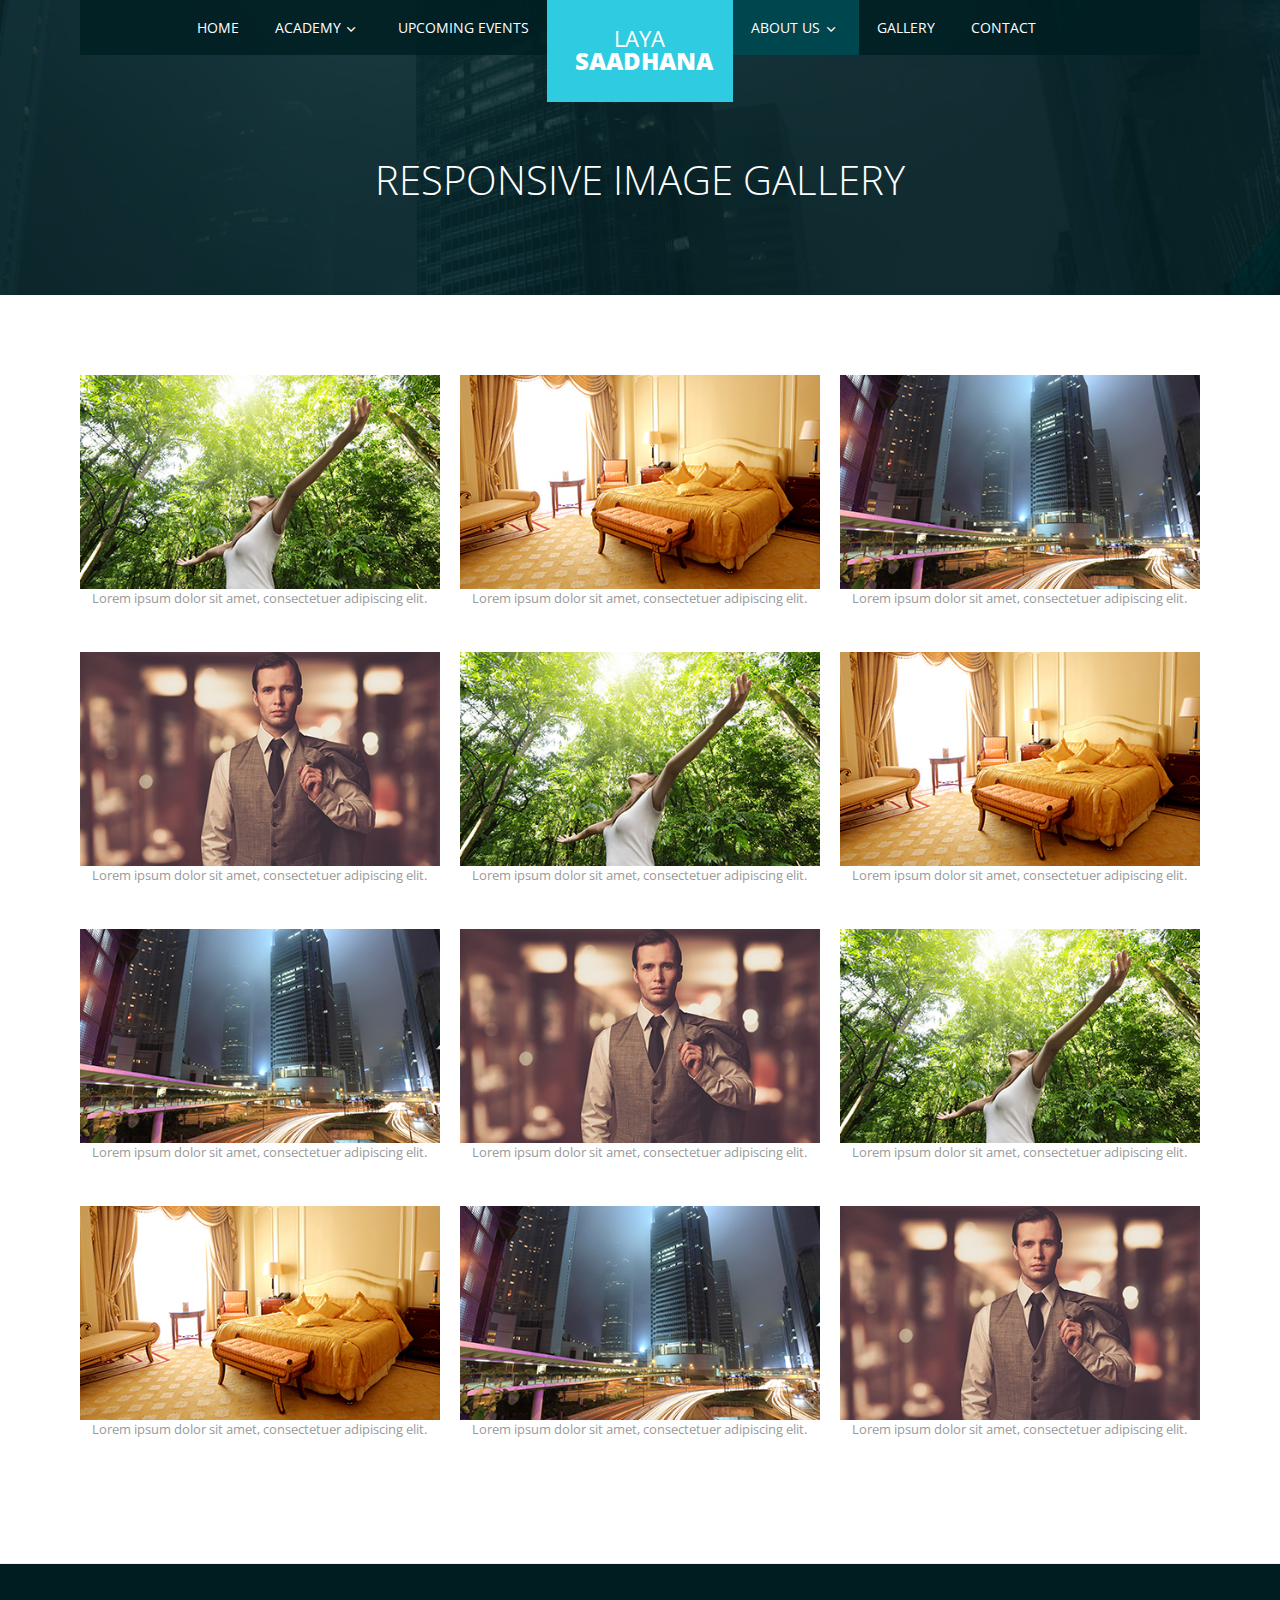
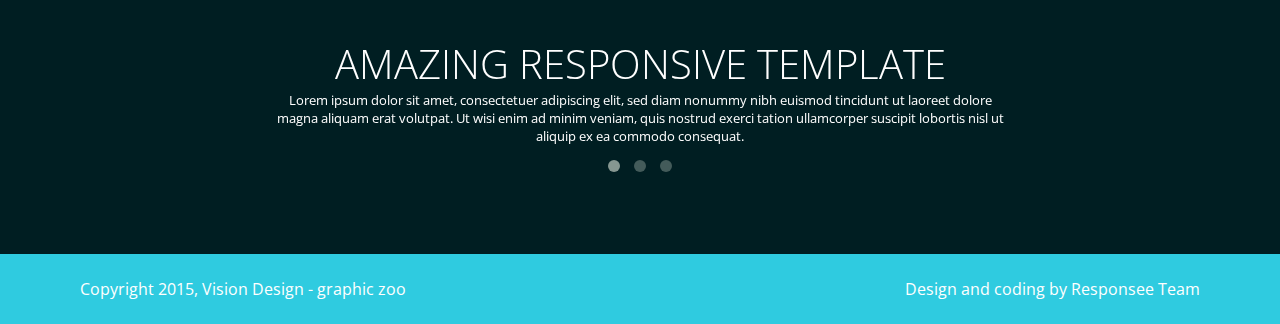
==== aboutus.html @ 6acf9ce8 "first commit" ====
<!DOCTYPE html>
<html lang="en-US">
   <head>
      <meta charset="UTF-8">
      <meta name="viewport" content="width=device-width" />
      <title>Responsive Design website template</title>
      <link rel="stylesheet" href="css/components.css">
      <link rel="stylesheet" href="css/responsee.css">
      <link rel="stylesheet" href="owl-carousel/owl.carousel.css">
      <link rel="stylesheet" href="owl-carousel/owl.theme.css">
      <!-- CUSTOM STYLE -->  
      <link rel="stylesheet" href="css/template-style.css">
      <link href='http://fonts.googleapis.com/css?family=Open+Sans:400,300,600,700,800&amp;subset=latin,latin-ext' rel='stylesheet' type='text/css'>
      <script type="text/javascript" src="js/jquery-1.8.3.min.js"></script>
      <script type="text/javascript" src="js/jquery-ui.min.js"></script>    
      <script type="text/javascript" src="js/modernizr.js"></script>
      <script type="text/javascript" src="js/responsee.js"></script>   
      <!--[if lt IE 9]>
	      <script src="http://html5shiv.googlecode.com/svn/trunk/html5.js"></script>
        <script src="http://css3-mediaqueries-js.googlecode.com/svn/trunk/css3-mediaqueries.js"></script>
      <![endif]--> 
   </head>
   <body class="size-1140">
      <!-- TOP NAV WITH LOGO -->  
      <header>
        <nav>
           <div class="line">
              <div class="top-nav">              
                 <div class="logo hide-l">
                    <a href="index.html">DESIGN <br /><strong>THEME</strong></a>
                 </div>                  
                 <p class="nav-text">Custom menu text</p>
                 <div class="top-nav s-12 l-5">
                    <ul class="right top-ul chevron">
                       <li><a href="index.html">Home</a>
                       </li>
                       <li><a href="academy.html">Academy</a>
                         <ul>
                           <li><a>Curriculum</a>
                           </li>
                           <li><a>Enrolment</a>
                           </li>
                           <li><a>Style/Baani</a>
                           </li>
                           <li>
                              <a>Education and learning</a>				  
                              <ul>
                                 <li><a>Examination</a>
                                 </li>
                                 <li><a>Arangetram</a>
                                 </li>
                                 <li><a>Performance Opportunities</a>
                                 </li>
                                 <li><a>Guru Sishya</a>
                                 </li>
                              </ul>
                           </li>
                        </ul>
                       </li>
                       <li><a href="events.html">Upcoming Events</a>
                       </li>
                    </ul>
                 </div>
                 <ul class="s-12 l-2">
                    <li class="logo hide-s hide-m">
                       <a href="../design/">Laya <br /><strong>Saadhana</strong></a>
                    </li>
                 </ul>
                 <div class="top-nav s-12 l-5">
                    <ul class="top-ul chevron">
                       <li><a href="aboutus.html">About Us</a>
                         <ul>
                           <li><a>Teacher Profile
                             </a>
                           </li>
                           <li><a>
                             Teaching Experience</a>
                           </li>
                           <li><a>
                             Student Profiles</a>
                           </li>
                           <li><a>
                             Reviews</a>
                           </li>
                              </ul>
                           </li>
                        </ul>
                       </li>
                       <li>
                           <a href="gallery.html">Gallery</a>			    
                       </li>
                       <li><a href="contact.html">Contact</a>
                       </li>
                    </ul> 
                 </div>
              </div>
           </div>
        </nav>
     </header>
      <section>
         <div id="head">
            <div class="line">
               <h1>Responsive image gallery</h1>
            </div>
         </div>
         <div id="content">
            <div class="line">
               <div class="margin">
                   <div class="s-12 m-6 l-4">
                      <img src="img/first-small.jpg">      
                      <p class="subtitile">Lorem ipsum dolor sit amet, consectetuer adipiscing elit.
                      </p>
                   </div>
                   <div class="s-12 m-6 l-4">
                      <img src="img/second-small.jpg">      
                      <p class="subtitile">Lorem ipsum dolor sit amet, consectetuer adipiscing elit.
                      </p>
                   </div>
                   <div class="s-12 m-6 l-4">
                      <img src="img/third-small.jpg">      
                      <p class="subtitile">Lorem ipsum dolor sit amet, consectetuer adipiscing elit.
                      </p>
                   </div>
                   <div class="s-12 m-6 l-4">
                      <img src="img/fourth-small.jpg">      
                      <p class="subtitile">Lorem ipsum dolor sit amet, consectetuer adipiscing elit.
                      </p>
                   </div>
                   <div class="s-12 m-6 l-4">
                      <img src="img/first-small.jpg">      
                      <p class="subtitile">Lorem ipsum dolor sit amet, consectetuer adipiscing elit.
                      </p>
                   </div>
                   <div class="s-12 m-6 l-4">
                      <img src="img/second-small.jpg">      
                      <p class="subtitile">Lorem ipsum dolor sit amet, consectetuer adipiscing elit.
                      </p>
                   </div>
                   <div class="s-12 m-6 l-4">
                      <img src="img/third-small.jpg">      
                      <p class="subtitile">Lorem ipsum dolor sit amet, consectetuer adipiscing elit.
                      </p>
                   </div>
                   <div class="s-12 m-6 l-4">
                      <img src="img/fourth-small.jpg">      
                      <p class="subtitile">Lorem ipsum dolor sit amet, consectetuer adipiscing elit.
                      </p>
                   </div>
                   <div class="s-12 m-6 l-4">
                      <img src="img/first-small.jpg">      
                      <p class="subtitile">Lorem ipsum dolor sit amet, consectetuer adipiscing elit.
                      </p>
                   </div>
                   <div class="s-12 m-6 l-4">
                      <img src="img/second-small.jpg">      
                      <p class="subtitile">Lorem ipsum dolor sit amet, consectetuer adipiscing elit.
                      </p>
                   </div>
                   <div class="s-12 m-6 l-4">
                      <img src="img/third-small.jpg">      
                      <p class="subtitile">Lorem ipsum dolor sit amet, consectetuer adipiscing elit.
                      </p>
                   </div>
                   <div class="s-12 m-6 l-4">
                      <img src="img/fourth-small.jpg">      
                      <p class="subtitile">Lorem ipsum dolor sit amet, consectetuer adipiscing elit.
                      </p>
                   </div>
               </div>
            </div>
         </div>
         <div id="fourth-block">
            <div class="line">
               <div id="owl-demo2" class="owl-carousel owl-theme">
                  <div class="item">
                     <h2>Amazing responsive template</h2>
                     <p class="s-12 m-12 l-8 center">Lorem ipsum dolor sit amet, consectetuer adipiscing elit, sed diam nonummy nibh euismod tincidunt ut laoreet dolore magna aliquam erat volutpat. Ut wisi enim ad minim veniam, quis nostrud exerci tation ullamcorper suscipit lobortis nisl ut aliquip ex ea commodo consequat.
                     </p>
                  </div>
                  <div class="item">
                     <h2>Responsive components</h2>
                     <p class="s-12 m-12 l-8 center">Lorem ipsum dolor sit amet, consectetuer adipiscing elit, sed diam nonummy nibh euismod tincidunt ut laoreet dolore magna aliquam erat volutpat. Ut wisi enim ad minim veniam, quis nostrud exerci tation ullamcorper suscipit lobortis nisl ut aliquip ex ea commodo consequat.
                     </p>
                  </div>
                  <div class="item">
                     <h2>Retina ready</h2>
                     <p class="s-12 m-12 l-8 center">Lorem ipsum dolor sit amet, consectetuer adipiscing elit, sed diam nonummy nibh euismod tincidunt ut laoreet dolore magna aliquam erat volutpat. Ut wisi enim ad minim veniam, quis nostrud exerci tation ullamcorper suscipit lobortis nisl ut aliquip ex ea commodo consequat.
                     </p>
                  </div>
               </div>
            </div>
         </div>
      </section>
      <!-- FOOTER -->   
      <footer>
         <div class="line">
            <div class="s-12 l-6">
               <p>Copyright 2015, Vision Design - graphic zoo
               </p>
            </div>
            <div class="s-12 l-6">
               <p class="right">
                  <a class="right" href="http://www.myresponsee.com" title="Responsee - lightweight responsive framework">Design and coding by Responsee Team</a>
               </p>
            </div>
         </div>
      </footer>
      <script type="text/javascript" src="owl-carousel/owl.carousel.js"></script>   
      <script type="text/javascript">
         jQuery(document).ready(function($) {  
           $("#owl-demo").owlCarousel({
         	slideSpeed : 300,
         	autoPlay : true,
         	navigation : false,
         	pagination : false,
         	singleItem:true
           });
           $("#owl-demo2").owlCarousel({
         	slideSpeed : 300,
         	autoPlay : true,
         	navigation : false,
         	pagination : true,
         	singleItem:true
           });
         });	
          
      </script> 
   </body>
</html>
---- css/components.css ----
/*
 * Components CSS - v3 - 2015-08-22
 * http://www.myresponsee.com
 * Copyright 2015, Vision Design - graphic zoo
 * Free to use under the MIT license.
*/
/* Tabs */
.tab-item {
  background: none repeat scroll 0 0 #fff;
  display: none;
  padding: 1.25em 0;
}
.tab-item.tab-active {
  display: block;
}
.tab-content > .tab-label {
  display: none;
}
.tab-nav > .tab-label {
  float:left;
}
a.tab-label, a.tab-label:link, a.tab-label:visited, a.tab-label:hover {
  background: none repeat scroll 0 0 #262626;
  color: #fff;
  margin-right: 1px;
  padding: 0.625em 1.25em;
  transition: background 0.20s linear 0s;
  -o-transition: background 0.20s linear 0s;
  -ms-transition: background 0.20s linear 0s;
  -moz-transition: background 0.20s linear 0s;
  -webkit-transition: background 0.20s linear 0s;
}
a.tab-label:hover,a.tab-label.active-btn {
  background: none repeat scroll 0 0 #999;
}
.tab-label.active-btn {
  cursor: default;
}
.tab-content {
  text-align: left;
}
@media screen and (max-width:768px) {    
  .tab-nav > .tab-label {
    margin: 0.5px 0;
    width: 100%;
  }
}
/* Custom forms */
form.customform input, form.customform select, form.customform textarea, form.customform button {
 font-size:0.9em;
 font-family:inherit;
 margin-bottom:1.25em;
} 
form.customform input, form.customform select {height: 2.7em;}
form.customform input, form.customform textarea, form.customform select { 
 background: none repeat scroll 0 0 #F5F5F5;
 transition: background 0.20s linear 0s;
 -o-transition: background 0.20s linear 0s;
 -ms-transition: background 0.20s linear 0s;
 -moz-transition: background 0.20s linear 0s;
 -webkit-transition: background 0.20s linear 0s;
}
form.customform input:hover, form.customform textarea:hover, form.customform select:hover, form.customform input:focus, form.customform textarea:focus, form.customform select:focus {background: none repeat scroll 0 0 #fff;}
form.customform input, form.customform textarea, form.customform select {
 background: none repeat scroll 0 0 #F5F5F5;
 border: 1px solid #E0E0E0;
 padding: 0.625em;
 width: 100%;
}
form.customform input[type="file"] {
 border: 1px solid #E0E0E0;
 height: auto;
 max-height: 2.7em;
 min-height: 2.7em;
 padding: 0.4em;
 width: 100%;
}
form.customform input[type="radio"], form.customform input[type="checkbox"] {
 margin-right: 0.625em;
 width:auto;
 padding:0;
 height:auto;
}
form.customform option {padding: 0.625em;}
form.customform select[multiple="multiple"] {height: auto;}
form.customform button {
 width: 100%;
 background: none repeat scroll 0 0 #444;
 border: 0 none;
 color: #fff;
 height: 2.7em;
 padding: 0.625em;
 cursor:pointer;
 width: 100%;
 transition: background 0.20s linear 0s;
 -o-transition: background 0.20s linear 0s;
 -ms-transition: background 0.20s linear 0s;
 -moz-transition: background 0.20s linear 0s;
 -webkit-transition: background 0.20s linear 0s;
}	
form.customform button:hover {background: none repeat scroll 0 0 #666;}
/* Icon font - MFG labs */
@font-face {
  font-family: 'mfg';
    src: url('../font/mfglabsiconset-webfont.eot');
    src: url('../font/mfglabsiconset-webfont.svg#mfg_labs_iconsetregular') format('svg'),
   		   url('../font/mfglabsiconset-webfont.eot?#iefix') format('embedded-opentype'),
         url('../font/mfglabsiconset-webfont.woff') format('woff'),
         url('../font/mfglabsiconset-webfont.ttf') format('truetype');
    font-weight: normal;
    font-style: normal;
}
i, .icon {
  font-family: 'mfg';
  font-size: 1em;
  font-style: normal;
  font-weight: normal;
  color:#e3e3e3;
}
.icon2x {font-size: 2em;}
.icon3x {font-size: 3em;}
.gradient {
  color: #999;
  text-shadow: 1px 1px 1px rgba(27, 27, 27, 0.19);
  transition: all 0.1s ease-in-out 0s;
}
.gradient:hover, .gradient .current {
  color: #eee;
  text-shadow: 0 0 3px rgba(255, 255, 255, 0.25);
}
.icon-cloud:before { content: "\2601"; }
.icon-at:before { content: "\0040"; }
.icon-plus:before { content: "\002B"; }
.icon-minus:before { content: "\2212"; }
.icon-arrow_up:before { content: "\2191"; }
.icon-arrow_down:before { content: "\2193"; }
.icon-arrow_right:before { content: "\2192"; }
.icon-arrow_left:before { content: "\2190"; }
.icon-chevron_down:before { content: "\f004"; }
.icon-chevron_up:before { content: "\f005"; }
.icon-chevron_right:before { content: "\f006"; }
.icon-chevron_left:before { content: "\f007"; }
.icon-reorder:before { content: "\f008"; }
.icon-list:before { content: "\f009"; }
.icon-reorder_square:before { content: "\f00a"; }
.icon-reorder_square_line:before { content: "\f00b"; }
.icon-coverflow:before { content: "\f00c"; }
.icon-coverflow_line:before { content: "\f00d"; }
.icon-pause:before { content: "\f00e"; }
.icon-play:before { content: "\f00f"; }
.icon-step_forward:before { content: "\f010"; }
.icon-step_backward:before { content: "\f011"; }
.icon-fast_forward:before { content: "\f012"; }
.icon-fast_backward:before { content: "\f013"; }
.icon-cloud_upload:before { content: "\f014"; }
.icon-cloud_download:before { content: "\f015"; }
.icon-data_science:before { content: "\f016"; }
.icon-data_science_black:before { content: "\f017"; }
.icon-globe:before { content: "\f018"; }
.icon-globe_black:before { content: "\f019"; }
.icon-math_ico:before { content: "\f01a"; }
.icon-math:before { content: "\f01b"; }
.icon-math_black:before { content: "\f01c"; }
.icon-paperplane_ico:before { content: "\f01d"; }
.icon-paperplane:before { content: "\f01e"; }
.icon-paperplane_black:before { content: "\f01f"; }
.icon-color_balance:before { content: "\f020"; }
.icon-star:before { content: "\2605"; }
.icon-star_half:before { content: "\f022"; }
.icon-star_empty:before { content: "\2606"; }
.icon-star_half_empty:before { content: "\f024"; }
.icon-reload:before { content: "\f025"; }
.icon-heart:before { content: "\2665"; }
.icon-heart_broken:before { content: "\f028"; }
.icon-hashtag:before { content: "\f029"; }
.icon-reply:before { content: "\f02a"; }
.icon-retweet:before { content: "\f02b"; }
.icon-signin:before { content: "\f02c"; }
.icon-signout:before { content: "\f02d"; }
.icon-download:before { content: "\f02e"; }
.icon-upload:before { content: "\f02f"; }
.icon-placepin:before { content: "\f031"; }
.icon-display_screen:before { content: "\f032"; }
.icon-tablet:before { content: "\f033"; }
.icon-smartphone:before { content: "\f034"; }
.icon-connected_object:before { content: "\f035"; }
.icon-lock:before { content: "\F512"; }
.icon-unlock:before { content: "\F513"; }
.icon-camera:before { content: "\F4F7"; }
.icon-isight:before { content: "\f039"; }
.icon-video_camera:before { content: "\f03a"; }
.icon-random:before { content: "\f03b"; }
.icon-message:before { content: "\F4AC"; }
.icon-discussion:before { content: "\f03d"; }
.icon-calendar:before { content: "\F4C5"; }
.icon-ringbell:before { content: "\f03f"; }
.icon-movie:before { content: "\f040"; }
.icon-mail:before { content: "\2709"; }
.icon-pen:before { content: "\270F"; }
.icon-settings:before { content: "\9881"; }
.icon-measure:before { content: "\f044"; }
.icon-vector:before { content: "\f045"; }
.icon-vector_pen:before { content: "\2712"; }
.icon-mute_on:before { content: "\f047"; }
.icon-mute_off:before { content: "\f048"; }
.icon-home:before { content: "\2302"; }
.icon-sheet:before { content: "\f04a"; }
.icon-arrow_big_right:before { content: "\21C9"; }
.icon-arrow_big_left:before { content: "\21C7"; }
.icon-arrow_big_down:before { content: "\21CA"; }
.icon-arrow_big_up:before { content: "\21C8"; }
.icon-dribbble_circle:before { content: "\f04f"; }
.icon-dribbble:before { content: "\f050"; }
.icon-facebook_circle:before { content: "\f051"; }
.icon-facebook:before { content: "\f052"; }
.icon-git_circle_alt:before { content: "\f053"; }
.icon-git_circle:before { content: "\f054"; }
.icon-git:before { content: "\f055"; }
.icon-octopus:before { content: "\f056"; }
.icon-twitter_circle:before { content: "\f057"; }
.icon-twitter:before { content: "\f058"; }
.icon-google_plus_circle:before { content: "\f059"; }
.icon-google_plus:before { content: "\f05a"; }
.icon-linked_in_circle:before { content: "\f05b"; }
.icon-linked_in:before { content: "\f05c"; }
.icon-instagram:before { content: "\f05d"; }
.icon-instagram_circle:before { content: "\f05e"; }
.icon-mfg_icon:before { content: "\f05f"; }
.icon-xing:before { content: "\F532"; }
.icon-xing_circle:before { content: "\F533"; }
.icon-mfg_icon_circle:before { content: "\f060"; }
.icon-user:before { content: "\f061"; }
.icon-user_male:before { content: "\f062"; }
.icon-user_female:before { content: "\f063"; }
.icon-users:before { content: "\f064"; }
.icon-file_open:before { content: "\F4C2"; }
.icon-file_close:before { content: "\f067"; }
.icon-file_alt:before { content: "\f068"; }
.icon-file_close_alt:before { content: "\f069"; }
.icon-attachment:before { content: "\f06a"; }
.icon-check:before { content: "\2713"; }
.icon-cross_mark:before { content: "\274C"; }
.icon-cancel_circle:before { content: "\F06E"; }
.icon-check_circle:before { content: "\f06d"; }
.icon-magnifying:before { content: "\F50D"; }
.icon-inbox:before { content: "\f070"; }
.icon-clock:before { content: "\23F2"; }
.icon-stopwatch:before { content: "\23F1"; }
.icon-hourglass:before { content: "\231B"; }
.icon-trophy:before { content: "\f074"; }
.icon-unlock_alt:before { content: "\F075"; }
.icon-lock_alt:before { content: "\F510"; }
.icon-arrow_doubled_right:before { content: "\21D2"; }
.icon-arrow_doubled_left:before { content: "\21D0"; }
.icon-arrow_doubled_down:before { content: "\21D3"; }
.icon-arrow_doubled_up:before { content: "\21D1"; }
.icon-link:before { content: "\f07B"; }
.icon-warning:before { content: "\2757"; }
.icon-warning_alt:before { content: "\2755"; }
.icon-magnifying_plus:before { content: "\f07E"; }
.icon-magnifying_minus:before { content: "\f07F"; }
.icon-white_question:before { content: "\2754"; }
.icon-black_question:before { content: "\2753"; }
.icon-stop:before { content: "\f080"; }
.icon-share:before { content: "\f081"; }
.icon-eye:before { content: "\f082"; }
.icon-trash_can:before { content: "\f083"; }
.icon-hard_drive:before { content: "\f084"; }
.icon-information_black:before { content: "\f085"; }
.icon-information_white:before { content: "\f086"; }
.icon-printer:before { content: "\f087"; }
.icon-letter:before { content: "\f088"; }
.icon-soundcloud:before { content: "\f089"; }
.icon-soundcloud_circle:before { content: "\f08A"; }
.icon-anchor:before { content: "\2693"; }
.icon-female_sign:before { content: "\2640"; }
.icon-male_sign:before { content: "\2642"; }
.icon-joystick:before { content: "\F514"; }
.icon-high_voltage:before { content: "\26A1"; }
.icon-fire:before { content: "\F525"; }
.icon-newspaper:before { content: "\F4F0"; }
.icon-chart:before { content: "\F526"; }
.icon-spread:before { content: "\F527"; }
.icon-spinner_1:before { content: "\F528"; }
.icon-spinner_2:before { content: "\F529"; }
.icon-chart_alt:before { content: "\F530"; }
.icon-label:before { content: "\F531"; }
.icon-brush:before { content: "\E000"; }
.icon-refresh:before { content: "\E001"; }
.icon-node:before { content: "\E002"; }
.icon-node_2:before { content: "\E003"; }
.icon-node_3:before { content: "\E004"; }
.icon-link_2_nodes:before { content: "\E005"; }
.icon-link_3_nodes:before { content: "\E006"; }
.icon-link_loop_nodes:before { content: "\E007"; }
.icon-node_size:before { content: "\E008"; }
.icon-node_color:before { content: "\E009"; }
.icon-layout_directed:before { content: "\E010"; }
.icon-layout_radial:before { content: "\E011"; }
.icon-layout_hierarchical:before { content: "\E012"; }
.icon-node_link_direction:before { content: "\E013"; }
.icon-node_link_short_path:before { content: "\E014"; }
.icon-node_cluster:before { content: "\E015"; }
.icon-display_graph:before { content: "\E016"; }
.icon-node_link_weight:before { content: "\E017"; }
.icon-more_node_links:before { content: "\E018"; }
.icon-node_shape:before { content: "\E00A"; }
.icon-node_icon:before { content: "\E00B"; }
.icon-node_text:before { content: "\E00C"; }
.icon-node_link_text:before { content: "\E00D"; }
.icon-node_link_color:before { content: "\E00E"; }
.icon-node_link_shape:before { content: "\E00F"; }
.icon-credit_card:before { content: "\F4B3"; }
.icon-disconnect:before { content: "\F534"; }
.icon-graph:before { content: "\F535"; }
.icon-new_user:before { content: "\F536"; }
---- css/responsee.css ----
/*
 * Responsee CSS - v3 - 2015-08-22
 * http://www.myresponsee.com
 * Copyright 2015, Vision Design - graphic zoo
 * Free to use under the MIT license.
*/
* {  
  -webkit-box-sizing:border-box;
	-moz-box-sizing:border-box;
	box-sizing:border-box;
	margin:0;	
  }
body {
	background:none repeat scroll 0 0 #d3d3d3;
	font-size:100%;
  font-family:"Open Sans",Arial,sans-serif;
  color:#444;
  }
h1, h2, h3, h4, h5, h6 {
  color:#444;
  font-weight: normal;
  margin:0.2em 0 0.2em 0;    
}
h1 {font-size:2.4em;}
h2 {font-size:2em;}  
h3 {font-size:1.6em;}  
h4 {font-size:1.2em;}  
h5 {font-size:1em;}  
h6 {font-size:0.9em;}    
a, a:link, a:visited, a:hover, a:active {
	text-decoration:none;
  color:#444;
	}
img {
  border:0;
  display:block;
	height:auto;
	max-width:100%;
  width:auto;
	}
.owl-item img, .full-img {
  max-width: none;
	width:100%;
	}  
table {
	background:none repeat scroll 0 0 #fff;
	border:1px solid #D0D0D0;
	border-collapse:collapse;
	border-spacing:0;
	text-align:left;
	width:100%;
	}
table tr td, table tr th {padding:0.625em;}
table tfoot, table thead {background:none repeat scroll 0 0 #e0e0e0;}
table tr:nth-of-type(2n) {background:none repeat scroll 0 0 #e0e0e0;}
th {border-right:1px solid #fff;}
td {border-right:1px solid #e0e0e0;}
.size-960 .line {
  margin:0 auto;
  max-width:60em;
  padding:0 0.625em;
}
.size-1140 .line {
  margin:0 auto;
  max-width:71.25em;
  padding:0 0.625em;
}
.size-960.align-content-left .line,.size-1140.align-content-left .line {margin-left:0;}
form {line-height:1.4em;}
nav {
  display:block;
  width:100%;
  background:#262626;
}
.line:after,nav:after,.center:after,.box:after {
  clear:both;
  content:".";
  display:block;
  height:0;
  line-height:0;
  visibility:hidden;
}
.top-nav ul {padding:0;}
.top-nav ul ul {
  position:absolute;
  background:#262626;
}
.top-nav li {
  float:left;
  list-style:none outside none;
  cursor:pointer;
}
.top-nav li a {
  padding:1.25em;
  display:block;
  color:#fff; 
}
.top-nav li ul li a {
  background:none repeat scroll 0 0 #222;
  min-width:100%;
  padding:0.625em;
}
.top-nav li a:hover, .aside-nav li a:hover {background:#999;}
.top-nav li ul {display:none;}
.top-nav li ul li {
  float:none;
  list-style:none outside none;
  min-width:100%;
  padding:0;
}
.top-nav li ul li ul li {
  float:none;
  list-style:none outside none;
  min-width:100%;
  padding:0;
}
.count-number {
  background:none repeat scroll 0 0 #777;
  -webkit-border-radius:10em;
  -moz-border-radius:10em;
  border-radius:10em;
  display:inline-block;
  font-size:0.7em;
  line-height:1.8em;
  margin-left:0.3125em;
  text-align:center;
  width:1.8em;  
  color:#fff; 
  margin-bottom:-0.3125em; 
}
ul.chevron .count-number {display:none;}
ul.chevron .submenu > a:after, ul.chevron .sub-submenu > a:after,ul.chevron .aside-submenu > a:after, ul.chevron .aside-sub-submenu > a:after {
  content:"\f004";
  display:inline-block;
  font-family:mfg;
  font-size:0.7em;
  margin:0 0.625em;
}
.top-nav .active-item a {background:none repeat scroll 0 0 #999;}
.aside-nav > ul > li.active-item > a:link, .aside-nav > ul > li.active-item > a:visited {
  background:none repeat scroll 0 0 #999;
  color:#fff;
} 
@media screen and (min-width:769px) {
  .aside-nav .count-number {
	 margin-left:-1.25em;	
	 float:right;	
  }
  .top-nav li:hover > ul {
	 display:block;
	 z-index:10;
  }  
.top-nav li:hover > ul ul {
    left:100%;
    margin:-2.5em 0;
    width:100%;
  } 
}
.nav-text {display:none;}
.aside-nav li li a, .aside-nav li li.active-item a, .aside-nav li li.aside-sub-submenu li a, 
.aside-nav > ul > li > a, .aside-nav > ul > li.active-item > a:link, .aside-nav > ul > li.active-item > a:visited, .aside-nav li > ul,
.top-nav .active-item a, .top-nav li a, .aside-nav li a, .top-nav li ul li a, .top-nav li a,.top-nav li a, .top-nav li ul li a, .top-nav li ul li ul li a {
  transition:background 0.20s linear 0s;
  -o-transition:background 0.20s linear 0s;
  -ms-transition:background 0.20s linear 0s;
  -moz-transition:background 0.20s linear 0s;
  -webkit-transition:background 0.20s linear 0s;
}
.aside-nav ul {
  background:#e8e8e8; 
  padding:0;
}
.aside-nav li {
  list-style:none outside none;
  cursor:pointer;
}
.aside-nav li a {
  display:block;
  padding:1.25em;
  border-bottom:1px solid #d2d2d2; 
}
.aside-nav > ul > li:last-child a {border-bottom:0 none;}
.aside-nav li > ul {
  height:0;
  display:block;
  position:relative;
  background:#f4f4f4;
  border-left:solid 1px #f2f2f2;
  border-right:solid 1px #f2f2f2;
  overflow:hidden;
}
.aside-nav li ul ul {
  border:0;
  background:#fff;
}
.aside-nav ul ul a {padding:0.625em 1.25em;}
.aside-nav li a:link, .aside-nav li a:visited {color:#333;}
.aside-nav li li a:hover, .aside-nav li li.active-item > a, .aside-nav li li.aside-sub-submenu li a:hover {
  color:#999;
  background:none;
}
.aside-nav > ul > li > a:hover {color:#fff;}
.aside-nav li li a:hover:before, .aside-nav li li.active-item a:before {
  content:"\f006";
  display:inline-block;
  font-family:"mfg";
  font-size:0.6em;
  margin:0 0.625em 0 -1.25em;
  width:0.625em;
}
.aside-nav li li a:link, .aside-nav li li a:visited {background:none;}
.aside-nav .show-aside-ul, .aside-nav .active-aside-item  {
  display:block;  
  height:auto;
}
.padding {
  display:list-item;
  list-style:none outside none;
  padding:10px;
}
.margin {margin:0 -0.625em;}
.line {clear:left;}
.line .line {padding:0;}
.hide-l {display:none;}
.box {
  background:none repeat scroll 0 0 #fff;
  display:block;
  padding:1.25em;
  width:100%;
}
.margin-bottom {margin-bottom:1.25em;}
.s-1, .s-2,.s-five,.s-3, .s-4, .s-5, .s-6, .s-7, .s-8, .s-9, .s-10, .s-11, .s-12, .m-1, .m-2, .m-five, .m-3, .m-4, .m-5, .m-6, .m-7, .m-8, .m-9, .m-10, .m-11, .m-12, .l-1, .l-2, .l-five, .l-3, .l-4, .l-5, .l-6, .l-7, .l-8, .l-9, .l-10, .l-11, .l-12 {
  float:left;
  position:relative;
}
.l-offset-1 {margin-left:8.3333%;}
.l-offset-2 {margin-left:16.6666%;}
.l-offset-five {margin-left:16.6666%;}
.l-offset-3 {margin-left:25%;}
.l-offset-4 {margin-left:33.3333%;}
.l-offset-5 {margin-left:41.6666%;}
.l-offset-6 {margin-left:50%;}
.l-offset-7 {margin-left:58.3333%;}
.l-offset-8 {margin-left:66.6666%;}
.l-offset-9 {margin-left:75%;}
.l-offset-10 {margin-left:83.3333%;}
.l-offset-11 {margin-left:90%;}
.l-offset-12 {margin-left:100%;} 
.s-1 {width:8.3333%;}
.s-2 {width:16.6666%;}
.s-five {width:16.6666%;}
.s-3 {width:25%;}
.s-4 {width:33.3333%;}
.s-5 {width:41.6666%;}
.s-6 {width:50%;}
.s-7 {width:58.3333%;}
.s-8 {width:66.6666%;}
.s-9 {width:75%;}
.s-10 {width:83.3333%;}
.s-11 {width:90%;}
.s-12 {width:100%;}
.margin > .s-1,.margin > .s-2,.margin > .s-five,.margin > .s-3,.margin > .s-4,.margin > .s-5,.margin > .s-6,.margin > .s-7,.margin > .s-8,.margin > .s-9,.margin > .s-10,.margin > .s-11,.margin > .s-12,
.margin > .m-1,.margin > .m-2,.margin > .m-five,.margin > .m-3,.margin > .m-4,.margin > .m-5,.margin > .m-6,.margin > .m-7,.margin > .m-8,.margin > .m-9,.margin > .m-10,.margin > .m-11,.margin > .m-12,
.margin > .l-1,.margin > .l-2,.margin > .l-five,.margin > .l-3,.margin > .l-4,.margin > .l-5,.margin > .l-6,.margin > .l-7,.margin > .l-8,.margin > .l-9,.margin > .l-10,.margin > .l-11,.margin > .l-12 {padding:0 0.625em;}
.m-1 {width:8.3333%;}
.m-2 {width:16.6666%;}
.m-five {width:20%;}
.m-3 {width:25%;}
.m-4 {width:33.3333%;}
.m-5 {width:41.6666%;}
.m-6 {width:50%;}
.m-7 {width:58.3333%;}
.m-8 {width:66.6666%;}
.m-9 {width:75%;}
.m-10 {width:83.3333%;}
.m-11 {width:90%;}
.m-12 {width:100%;}
.l-1 {width:8.3333%;}
.l-2 {width:16.6666%;}
.l-five {width:20%;}
.l-3 {width:25%;}
.l-4 {width:33.3333%;}
.l-5 {width:41.6666%;}
.l-6 {width:50%;}
.l-7 {width:58.3333%;}
.l-8 {width:66.6666%;}
.l-9 {width:75%;}
.l-10 {width:83.3333%;}
.l-11 {width:90%;}
.l-12 {width:100%;}
.right {float:right;} 
@media screen and (max-width:768px) {
.size-960 {max-width:768px;}
.size-1140 {max-width:768px;}
.hide-l {display:block;}
.hide-s {display:block;}
.hide-m {display:none;}
nav {
  display:block;
  cursor:pointer;
  line-height:3em;
}
.top-nav li a {background:none repeat scroll 0 0 #4a4a4a;}
.top-nav > ul {
  height:0;
  max-width:100%;
  overflow:hidden;
  position:relative;
  z-index:999;
}
.top-nav > ul.show-menu {height:auto;}
.top-nav ul ul {
  left:0;
  margin-top:0;
  position:relative;
  right:0;
} 
.top-nav li ul li a {min-width:100%;}
.top-nav li {
  float:none;
  list-style:none outside none;
  padding:0;
}
.top-nav li a {
  border-top:1px solid #333;
  color:#fff;
  display:block;
  padding:0.625em;
  text-decoration:none;
}
.top-nav li ul li a {border-top:1px solid #878787;}
.top-nav li ul li ul li a {border-top:1px solid #989898;}
.top-nav li a:hover {
  background:none repeat scroll 0 0 #8b8b8b;
  color:#fff;
}
.top-nav li ul,.top-nav li ul li ul {
  display:block;  
  overflow:hidden; 
  height:0;   
} 
.top-nav > ul ul.show-ul {
  display:block;
  height:auto;  
}
.top-nav li ul li a {
  background:none repeat scroll 0 0 #9d9d9d;
  padding:0.625em;
}
.top-nav li ul li ul li a {
  background:none repeat scroll 0 0 #d7d7d7;
  color:#222;
}
.nav-text {
  color:#fff;
  display:block;
  font-size:1.2em;
  line-height:3em;
  margin-right:0.625em;
  max-width:100%;
  text-align:right;
  vertical-align:middle;
}
.nav-text:after {
  content:"\f008";
  font-family:"mfg";
  font-size:1.1em;
  margin-left:0.5em;
  text-align:right;
}
.l-offset-1,.l-offset-2,.l-offset-five,.l-offset-3,.l-offset-4,.l-offset-5,.l-offset-6,.l-offset-7,.l-offset-8,.l-offset-9,.l-offset-10,.l-offset-11,.l-offset-12{margin-left:0;}
.m-offset-1 {margin-left:8.3333%;}
.m-offset-2 {margin-left:16.6666%;}
.m-offset-five {margin-left:16.6666%;}
.m-offset-3 {margin-left:25%;}
.m-offset-4 {margin-left:33.3333%;}
.m-offset-5 {margin-left:41.6666%;}
.m-offset-6 {margin-left:50%;}
.m-offset-7 {margin-left:58.3333%;}
.m-offset-8 {margin-left:66.6666%;}
.m-offset-9 {margin-left:75%;}
.m-offset-10 {margin-left:83.3333%;}
.m-offset-11 {margin-left:90%;}
.m-offset-12 {margin-left:100%;} 
.l-1 {width:8.3333%;}
.l-2 {width:16.6666%;}
.l-five {width:20%;}
.l-3 {width:25%;}
.l-4 {width:33.3333%;}
.l-5 {width:41.6666%;}
.l-6 {width:50%;}
.l-7 {width:58.3333%;}
.l-8 {width:66.6666%;}
.l-9 {width:75%;}
.l-10 {width:83.3333%;}
.l-11 {width:90%;}
.l-12 {width:100%;}
.s-1 {width:8.3333%;}
.s-2 {width:16.6666%;}
.s-five {width:20%;}
.s-3 {width:25%;}
.s-4 {width:33.3333%;}
.s-5 {width:41.6666%;}
.s-6 {width:50%;}
.s-7 {width:58.3333%;}
.s-8 {width:66.6666%;}
.s-9 {width:75%;}
.s-10 {width:83.3333%;}
.s-11 {width:90%;}
.s-12 {width:100%}
.m-1 {width:8.3333%;}
.m-2 {width:16.6666%;}
.m-five {width:20%;}
.m-3 {width:25%;}
.m-4 {width:33.3333%;}
.m-5 {width:41.6666%;}
.m-6 {width:50%;}
.m-7 {width:58.3333%;}
.m-8 {width:66.6666%;}
.m-9 {width:75%;}
.m-10 {width:83.3333%;}
.m-11 {width:90%;}
.m-12 {width:100%}
}
@media screen and (max-width:480px) {
.size-960 {max-width:480px;}
.size-1140 {max-width:480px;}
.hide-l {display:block;}
.hide-m {display:block;}
.hide-s {display:none;}
.count-number {margin-right:-1.25em;} 
.l-offset-1,.l-offset-2,.l-offset-five,.l-offset-3,.l-offset-4,.l-offset-5,.l-offset-6,.l-offset-7,.l-offset-8,.l-offset-9,.l-offset-10,.l-offset-11,.l-offset-12,
.m-offset-1,.m-offset-2,.m-offset-five,.m-offset-3,.m-offset-4,.m-offset-5,.m-offset-6,.m-offset-7,.m-offset-8,.m-offset-9,.m-offset-10,.m-offset-11,.m-offset-12 {margin-left:0;}
.s-offset-1 {margin-left:8.3333%;}
.s-offset-2 {margin-left:16.6666%;}
.s-offset-five {margin-left:16.6666%;}
.s-offset-3 {margin-left:25%;}
.s-offset-4 {margin-left:33.3333%;}
.s-offset-5 {margin-left:41.6666%;}
.s-offset-6 {margin-left:50%;}
.s-offset-7 {margin-left:58.3333%;}
.s-offset-8 {margin-left:66.6666%;}
.s-offset-9 {margin-left:75%;}
.s-offset-10 {margin-left:83.3333%;}
.s-offset-11 {margin-left:90%;}
.s-offset-12 {margin-left:100%;} 
.l-1 {width:8.3333%;}
.l-2 {width:16.6666%;}
.l-five {width:20%;}
.l-3 {width:25%;}
.l-4 {width:33.3333%;}
.l-5 {width:41.6666%;}
.l-6 {width:50%;}
.l-7 {width:58.3333%;}
.l-8 {width:66.6666%;}
.l-9 {width:75%;}
.l-10 {width:83.3333%;}
.l-11 {width:90%;}
.l-12 {width:100%;}
.m-1 {width:8.3333%;}
.m-2 {width:16.6666%;}
.m-five {width:20%;}
.m-3 {width:25%;}
.m-4 {width:33.3333%;}
.m-5 {width:41.6666%;}
.m-6 {width:50%;}
.m-7 {width:58.3333%;}
.m-8 {width:66.6666%;}
.m-9 {width:75%;}
.m-10 {width:83.3333%;}
.m-11 {width:90%;}
.m-12 {width:100%}
.s-1 {width:8.3333%;}
.s-2 {width:16.6666%;}
.s-five {width:20%;}
.s-3 {width:25%;}
.s-4 {width:33.3333%;}
.s-5 {width:41.6666%;}
.s-6 {width:50%;}
.s-7 {width:58.3333%;}
.s-8 {width:66.6666%;}
.s-9 {width:75%;}
.s-10 {width:83.3333%;}
.s-11 {width:90%;}
.s-12 {width:100%}
}  
.center {
  float:none;
  margin:0 auto;
  display:block;
}
---- css/template-style.css ----
body {
	background: url("../img/background.jpg") no-repeat fixed center center / 100% auto rgba(0, 0, 0, 0);
}
nav {
	background: none repeat scroll 0 0 rgba(0, 0, 0, 0);
	position: absolute;
	top: 0;
	z-index: 500;
}
.top-nav {
	background: none repeat scroll 0 0 rgba(0, 30, 34, 0.85);
}
.top-nav ul {
	padding: 0;
}
.logo {
	margin: 0;
	text-align: center;
	width: 100%;
}
.top-nav a {
	font-size: 0.9em;
	text-transform: uppercase;
}
.top-nav .logo a, .top-nav .logo.active-item a {
	color: #fff;
	font-size: 1.4em;
	font-weight: 400;
	line-height: 1em;
}
.top-nav .logo a strong {
	font-size: 1.05em;
	font-weight: 800;
}
.top-nav {
	text-align: center;
}
.top-nav li a:hover, .top-nav li.active-item a, .top-nav .logo.active-item a:hover {
	background: none repeat scroll 0 0 #00464f;
}
.top-nav li.logo a, .top-nav li.logo.active-item a, .top-nav .logo {
	background: none repeat scroll 0 0 #2fcbe0;
}
nav ul li ul li {
	text-align: left;
}
.top-nav ul ul {
	background: none repeat scroll 0 0 rgb(0, 30, 34);
}
.top-nav li ul li a {
	background: none repeat scroll 0 0 rgb(0, 30, 34);
}
#fourth-block h2 {
	color: #fff;
}
#fourth-block p {
	color: #fff;
}
#first-block, #second-block, #third-block, #fourth-block {
	text-align: center;
	padding: 4.5em 0;
}
#carousel {
	background: #fff;
}
#first-block {
	background: #fff;
}
#second-block {
	background: none repeat scroll 0 0 rgba(0, 30, 34, 0.85);
}
#third-block {
	background: #fff;
}
#fourth-block {
	background: rgb(0, 30, 34);
}
footer {
	background: none repeat scroll 0 0 #2fcbe0;
	padding: 1.5em 0;
}
footer p, footer a:link, footer a:visited, footer a:hover {
	color: #fff;
}
.carousel-text {
	display: block;
	position: absolute;
	top: 25%;
	width: 100%;
	z-index: 999;
}
.carousel-text h2 {
	background: none repeat scroll 0 0 #fff;
	color: rgb(0, 30, 34);
	display: inline-block;
	padding: 0.3125em 0.625em;
	font-size: 2em;
}
.carousel-text p {
	background: none repeat scroll 0 0 rgba(0, 30, 34, 0.85);
	color: #fff;
	display: inline-block;
	font-size: 1.2em;
	padding: 0.625em 0.8em;
}
#first-block i {
	background: none repeat scroll 0 0 #2fcbe0;
	border-radius: 100px;
	color: #fff;
	display: block;
	line-height: 100px;
	margin: 0 auto;
	width: 100px;
}
section h2 {
	font-size: 2.5em;
	font-weight: 300;
	margin: 0;
	text-transform: uppercase;
}
p.subtitile {
	color: #999;
	margin: 0 0 3.5em;
}
section h3 {
	font-size: 1.3em;
	font-weight: 300;
	margin: 0.8em 0;
	text-transform: uppercase;
}
section p {
	font-size: 0.8em;
}
section h1 {
	color: #fff;
	font-size: 2.5em;
	font-weight: 300;
	text-transform: uppercase;
}
#second-block p {
	color: #fff;
}
a.button {
	background: none repeat scroll 0 0 #2fcbe0;
	border: 0 none;
	border-radius: 5px;
	color: rgb(0, 30, 34);
	font-size: 0.8em;
	font-weight: 600;
	padding: 0.625em;
	text-transform: uppercase;
}
#head {
	background: none repeat scroll 0 0 rgba(0, 30, 34, 0.85);
	padding: 9em 0 5em;
	text-align: center;
}
#content {
	background: none repeat scroll 0 0 #fff;
	padding: 5em 0;
	text-align: center;
	border-bottom: 1px solid #f0f0f0;
}
#content h2 {
	font-size: 1.5em;
	font-weight: 400;
	margin: 1em 0 0.3em;
	text-transform: none;
}
.content-block {
	background: none repeat scroll 0 0 rgb(0, 30, 34);
	padding: 2.5em;
}
.content-block h3 {
	color: #fff;
}
.content-block p {
	color: #fff;
}
#content.left-align {
	text-align: left;
}
#content.contact-page h2 {
	margin: 0 0 0.625em;
}
.contact-page p {
	font-size: 1em;
	font-style: normal;
}
.contact-page i {
	background: none repeat scroll 0 0 rgb(0, 30, 34);
	border-radius: 100px;
	display: inline-block;
	height: 35px;
	line-height: 35px;
	margin: 0.3125em 0.3125em 0.3125em 0;
	text-align: center;
	width: 35px;
}
form.customform button {
	background: none repeat scroll 0 0 rgb(0, 30, 34);
	border-radius: 5px;
	transition: background 0.20s linear 0s;
	-o-transition: background 0.20s linear 0s;
	-ms-transition: background 0.20s linear 0s;
	-moz-transition: background 0.20s linear 0s;
	-webkit-transition: background 0.20s linear 0s;
}
form.customform button:hover {
	background: none repeat scroll 0 0 #2fcbe0;
}
form.customform input, form.customform select, form.customform textarea {
	border-radius: 5px;
}
#map-block iframe {
	display: block;
}
@media screen and (max-width: 768px) {
  body {
  	background: none repeat scroll 0 0 rgb(0, 30, 34);
  }
  nav {
  	background: none repeat scroll 0 0 rgb(0, 30, 34);
  	line-height: 1em;
  	position: relative;
  }
  .top-nav {
  	text-align: left;
  }
  .top-nav li {
  	line-height: 3em;
  }
  .top-nav .logo {
  	padding: 1.25em;
  }
  .carousel-text h2 {
  	font-size: 1.3em;
  }
  .carousel-text p {
  	font-size: 1em;
  }
  ul.top-ul {
  	padding: 0;
  }
  ul.top-ul.right {
  	float: none;
  }
  footer {
  text-align: center;
  }
  footer .right {
  float: none;
  }
}
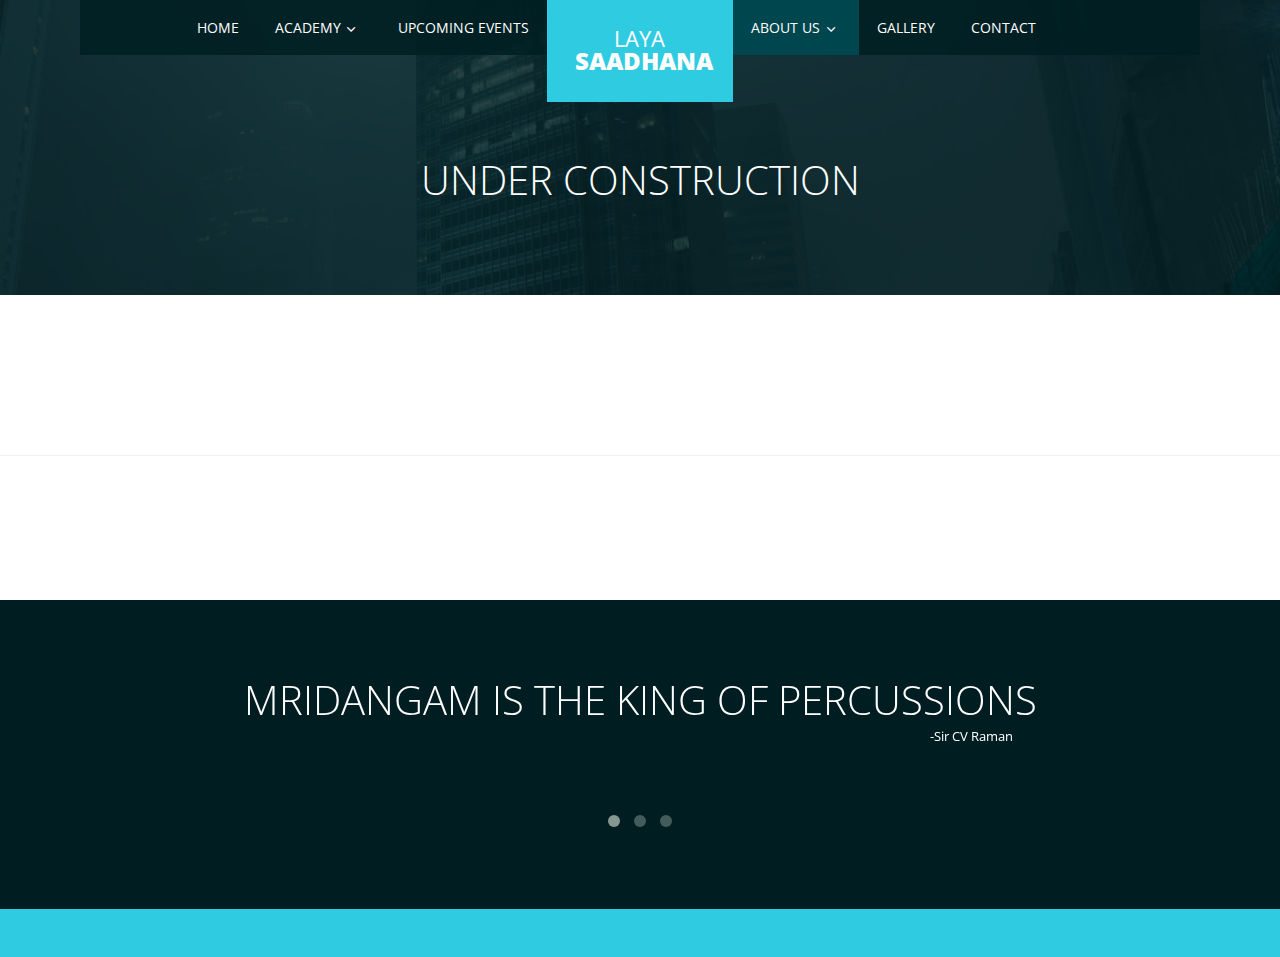
==== commit 510b1291: "almost version" ====
--- a/aboutus.html
+++ b/aboutus.html
@@ -18,173 +18,151 @@
       <!--[if lt IE 9]>
 	      <script src="http://html5shiv.googlecode.com/svn/trunk/html5.js"></script>
         <script src="http://css3-mediaqueries-js.googlecode.com/svn/trunk/css3-mediaqueries.js"></script>
-      <![endif]--> 
+      <![endif]-->
    </head>
    <body class="size-1140">
       <!-- TOP NAV WITH LOGO -->  
       <header>
         <nav>
            <div class="line">
-              <div class="top-nav">              
-                 <div class="logo hide-l">
-                    <a href="index.html">DESIGN <br /><strong>THEME</strong></a>
-                 </div>                  
-                 <p class="nav-text">Custom menu text</p>
-                 <div class="top-nav s-12 l-5">
-                    <ul class="right top-ul chevron">
-                       <li><a href="index.html">Home</a>
-                       </li>
-                       <li><a href="academy.html">Academy</a>
-                         <ul>
-                           <li><a>Curriculum</a>
-                           </li>
-                           <li><a>Enrolment</a>
-                           </li>
-                           <li><a>Style/Baani</a>
-                           </li>
-                           <li>
-                              <a>Education and learning</a>				  
-                              <ul>
-                                 <li><a>Examination</a>
-                                 </li>
-                                 <li><a>Arangetram</a>
-                                 </li>
-                                 <li><a>Performance Opportunities</a>
-                                 </li>
-                                 <li><a>Guru Sishya</a>
-                                 </li>
-                              </ul>
-                           </li>
-                        </ul>
-                       </li>
-                       <li><a href="events.html">Upcoming Events</a>
-                       </li>
-                    </ul>
-                 </div>
-                 <ul class="s-12 l-2">
-                    <li class="logo hide-s hide-m">
-                       <a href="../design/">Laya <br /><strong>Saadhana</strong></a>
-                    </li>
-                 </ul>
-                 <div class="top-nav s-12 l-5">
-                    <ul class="top-ul chevron">
-                       <li><a href="aboutus.html">About Us</a>
-                         <ul>
-                           <li><a>Teacher Profile
-                             </a>
-                           </li>
-                           <li><a>
-                             Teaching Experience</a>
-                           </li>
-                           <li><a>
-                             Student Profiles</a>
-                           </li>
-                           <li><a>
-                             Reviews</a>
-                           </li>
-                              </ul>
-                           </li>
-                        </ul>
-                       </li>
-                       <li>
-                           <a href="gallery.html">Gallery</a>			    
-                       </li>
-                       <li><a href="contact.html">Contact</a>
-                       </li>
-                    </ul> 
-                 </div>
-              </div>
+               <div class="top-nav">              
+                  <div class="logo hide-l">
+                     <a href="../design/">DESIGN <br /><strong>THEME</strong></a>
+                  </div>                  
+                  <p class="nav-text">Custom menu text</p>
+                  <div class="top-nav s-12 l-5">
+                     <ul class="right top-ul chevron">
+                        <li><a href="index.html">Home</a>
+                        </li>
+                        <li><a href="academy.html">Academy</a>
+                          <ul>
+                            <li><a href="curriculum.html">Curriculum</a>
+                            </li>
+                            <li><a href="enrolment.html">Enrolment</a>
+                            </li>
+                            <li><a href="baani.html">Style/Baani</a>
+                            </li>
+                            <li>
+                               <a>Education and learning</a>				  
+                               <ul>
+                                  <li><a href="examination.html">Examination</a>
+                                  </li>
+                                  <li><a href="arangetram.html">Arangetram</a>
+                                  </li>
+                                  <li><a  href="performanceop.html">Performance Opportunities</a>
+                                  </li>
+                                  <li><a  href="gurusishya.html">Guru Sishya</a>
+                                  </li>
+                               </ul>
+                            </li>
+                         </ul>
+                        </li>
+                        <li><a href="events.html">Upcoming Events</a>
+                        </li>
+                     </ul>
+                  </div>
+                  <ul class="s-12 l-2">
+                     <li class="logo hide-s hide-m">
+                        <a href="../design/">Laya <br /><strong>Saadhana</strong></a>
+                     </li>
+                  </ul>
+                  <div class="top-nav s-12 l-5">
+                     <ul class="top-ul chevron">
+                        <li><a href="aboutus.html">About Us</a>
+                          <ul>
+                            <li><a href="teacherprofile.html">Teacher Profile
+                              </a>
+                            </li>
+                            <li><a href="teachingexp.html">
+                              Teaching Experience</a>
+                            </li>
+                            <li><a href="studentprofile.html"> 
+                              Student Profiles</a>
+                            </li>
+                            <li><a href="reviews.html">
+                              Reviews</a>
+                            </li>
+                               </ul>
+                            </li>
+                         </ul>
+                        </li>
+                        <li>
+                            <a href="gallery.html">Gallery</a>			    
+                        </li>
+                        <li><a href="contact.html">Contact</a>
+                        </li>
+                     </ul> 
+                  </div>
+               </div>
            </div>
         </nav>
      </header>
       <section>
          <div id="head">
             <div class="line">
-               <h1>Responsive image gallery</h1>
-            </div>
-         </div>
+               <h1>Under Construction</h1>
+            </div>
+         </div>
+
          <div id="content">
             <div class="line">
+              <!--
+               <p class="s-12 m-12 l-8 center">Lorem ipsum dolor sit amet, consectetuer adipiscing elit, sed diam nonummy nibh euismod tincidunt ut laoreet dolore magna aliquam erat volutpat. Ut wisi enim ad minim veniam, quis nostrud exerci tation ullamcorper suscipit lobortis nisl ut aliquip ex ea commodo consequat. Duis autem vel eum iriure dolor in hendrerit in vulputate velit esse molestie consequat, vel illum dolore eu feugiat nulla facilisis at vero eros et accumsan et iusto odio dignissim qui blandit praesent luptatum zzril delenit augue duis dolore te feugait nulla facilisi. Nam liber tempor cum soluta nobis eleifend option congue nihil.
+               </p>
+               <h2>Some subtitle</h2>
+               <p class="s-12 m-12 l-8 center">Imperdiet doming id quod mazim placerat facer possim assum. Typi non habent claritatem insitam; est usus legentis in iis qui facit eorum claritatem. Investigationes demonstraverunt lectores legere me lius quod ii legunt saepius. Claritas est etiam processus dynamicus, qui sequitur mutationem consuetudium lectorum. Mirum est notare quam littera gothica, quam nunc putamus parum claram, anteposuerit litterarum formas humanitatis per seacula quarta decima et quinta decima. Eodem modo typi, qui nunc nobis videntur parum clari, fiant sollemnes in futurum.
+               </p>
+              -->
+            </div>
+         </div>
+         <!-- GALLERY -->	
+         <div id="third-block">
+            <div class="line">
+              <!--
+               <h2>Responsive gallery</h2>
+               <p class="subtitile">Lorem ipsum dolor sit amet, consectetuer adipiscing elit.
+               </p>
                <div class="margin">
-                   <div class="s-12 m-6 l-4">
-                      <img src="img/first-small.jpg">      
-                      <p class="subtitile">Lorem ipsum dolor sit amet, consectetuer adipiscing elit.
-                      </p>
-                   </div>
-                   <div class="s-12 m-6 l-4">
-                      <img src="img/second-small.jpg">      
-                      <p class="subtitile">Lorem ipsum dolor sit amet, consectetuer adipiscing elit.
-                      </p>
-                   </div>
-                   <div class="s-12 m-6 l-4">
-                      <img src="img/third-small.jpg">      
-                      <p class="subtitile">Lorem ipsum dolor sit amet, consectetuer adipiscing elit.
-                      </p>
-                   </div>
-                   <div class="s-12 m-6 l-4">
-                      <img src="img/fourth-small.jpg">      
-                      <p class="subtitile">Lorem ipsum dolor sit amet, consectetuer adipiscing elit.
-                      </p>
-                   </div>
-                   <div class="s-12 m-6 l-4">
-                      <img src="img/first-small.jpg">      
-                      <p class="subtitile">Lorem ipsum dolor sit amet, consectetuer adipiscing elit.
-                      </p>
-                   </div>
-                   <div class="s-12 m-6 l-4">
-                      <img src="img/second-small.jpg">      
-                      <p class="subtitile">Lorem ipsum dolor sit amet, consectetuer adipiscing elit.
-                      </p>
-                   </div>
-                   <div class="s-12 m-6 l-4">
-                      <img src="img/third-small.jpg">      
-                      <p class="subtitile">Lorem ipsum dolor sit amet, consectetuer adipiscing elit.
-                      </p>
-                   </div>
-                   <div class="s-12 m-6 l-4">
-                      <img src="img/fourth-small.jpg">      
-                      <p class="subtitile">Lorem ipsum dolor sit amet, consectetuer adipiscing elit.
-                      </p>
-                   </div>
-                   <div class="s-12 m-6 l-4">
-                      <img src="img/first-small.jpg">      
-                      <p class="subtitile">Lorem ipsum dolor sit amet, consectetuer adipiscing elit.
-                      </p>
-                   </div>
-                   <div class="s-12 m-6 l-4">
-                      <img src="img/second-small.jpg">      
-                      <p class="subtitile">Lorem ipsum dolor sit amet, consectetuer adipiscing elit.
-                      </p>
-                   </div>
-                   <div class="s-12 m-6 l-4">
-                      <img src="img/third-small.jpg">      
-                      <p class="subtitile">Lorem ipsum dolor sit amet, consectetuer adipiscing elit.
-                      </p>
-                   </div>
-                   <div class="s-12 m-6 l-4">
-                      <img src="img/fourth-small.jpg">      
-                      <p class="subtitile">Lorem ipsum dolor sit amet, consectetuer adipiscing elit.
-                      </p>
-                   </div>
+                  <div class="s-12 m-6 l-3">
+                     <img src="img/first-small.jpg">      
+                     <p class="subtitile">Lorem ipsum dolor sit amet, consectetuer adipiscing elit.
+                     </p>
+                  </div>
+                  <div class="s-12 m-6 l-3">
+                     <img src="img/second-small.jpg">      
+                     <p class="subtitile">Lorem ipsum dolor sit amet, consectetuer adipiscing elit.
+                     </p>
+                  </div>
+                  <div class="s-12 m-6 l-3">
+                     <img src="img/third-small.jpg">      
+                     <p class="subtitile">Lorem ipsum dolor sit amet, consectetuer adipiscing elit.
+                     </p>
+                  </div>
+                  <div class="s-12 m-6 l-3">
+                     <img src="img/fourth-small.jpg">      
+                     <p class="subtitile">Lorem ipsum dolor sit amet, consectetuer adipiscing elit.
+                     </p>
+                  </div>
                </div>
+              -->
             </div>
          </div>
          <div id="fourth-block">
             <div class="line">
                <div id="owl-demo2" class="owl-carousel owl-theme">
                   <div class="item">
-                     <h2>Amazing responsive template</h2>
-                     <p class="s-12 m-12 l-8 center">Lorem ipsum dolor sit amet, consectetuer adipiscing elit, sed diam nonummy nibh euismod tincidunt ut laoreet dolore magna aliquam erat volutpat. Ut wisi enim ad minim veniam, quis nostrud exerci tation ullamcorper suscipit lobortis nisl ut aliquip ex ea commodo consequat.
+                     <h2>Mridangam is the King of Percussions</h2>
+                     <p class="s-12 m-12 l-8 center" align="right">-Sir CV Raman
                      </p>
                   </div>
                   <div class="item">
-                     <h2>Responsive components</h2>
-                     <p class="s-12 m-12 l-8 center">Lorem ipsum dolor sit amet, consectetuer adipiscing elit, sed diam nonummy nibh euismod tincidunt ut laoreet dolore magna aliquam erat volutpat. Ut wisi enim ad minim veniam, quis nostrud exerci tation ullamcorper suscipit lobortis nisl ut aliquip ex ea commodo consequat.
+                     <h2>drummers are the greatest subconscious mathematicians</h2>
+                     <p class="s-12 m-12 l-8 center"align="right"> -Mathematicians
                      </p>
                   </div>
                   <div class="item">
-                     <h2>Retina ready</h2>
-                     <p class="s-12 m-12 l-8 center">Lorem ipsum dolor sit amet, consectetuer adipiscing elit, sed diam nonummy nibh euismod tincidunt ut laoreet dolore magna aliquam erat volutpat. Ut wisi enim ad minim veniam, quis nostrud exerci tation ullamcorper suscipit lobortis nisl ut aliquip ex ea commodo consequat.
+                     <h2>A good drummer listens as much as he plays.</h2>
+                     <p class="s-12 m-12 l-8 center align="right"">-Indian Proverb
                      </p>
                   </div>
                </div>
@@ -195,13 +173,17 @@
       <footer>
          <div class="line">
             <div class="s-12 l-6">
+              <!--
                <p>Copyright 2015, Vision Design - graphic zoo
                </p>
+              -->
             </div>
             <div class="s-12 l-6">
+              <!--
                <p class="right">
                   <a class="right" href="http://www.myresponsee.com" title="Responsee - lightweight responsive framework">Design and coding by Responsee Team</a>
                </p>
+              -->
             </div>
          </div>
       </footer>
--- a/css/responsee.css
+++ b/css/responsee.css
@@ -288,6 +288,7 @@
 .l-10 {width:83.3333%;}
 .l-11 {width:90%;}
 .l-12 {width:100%;}
+.l-13 {width:66%;}
 .right {float:right;} 
 @media screen and (max-width:768px) {
 .size-960 {max-width:768px;}
